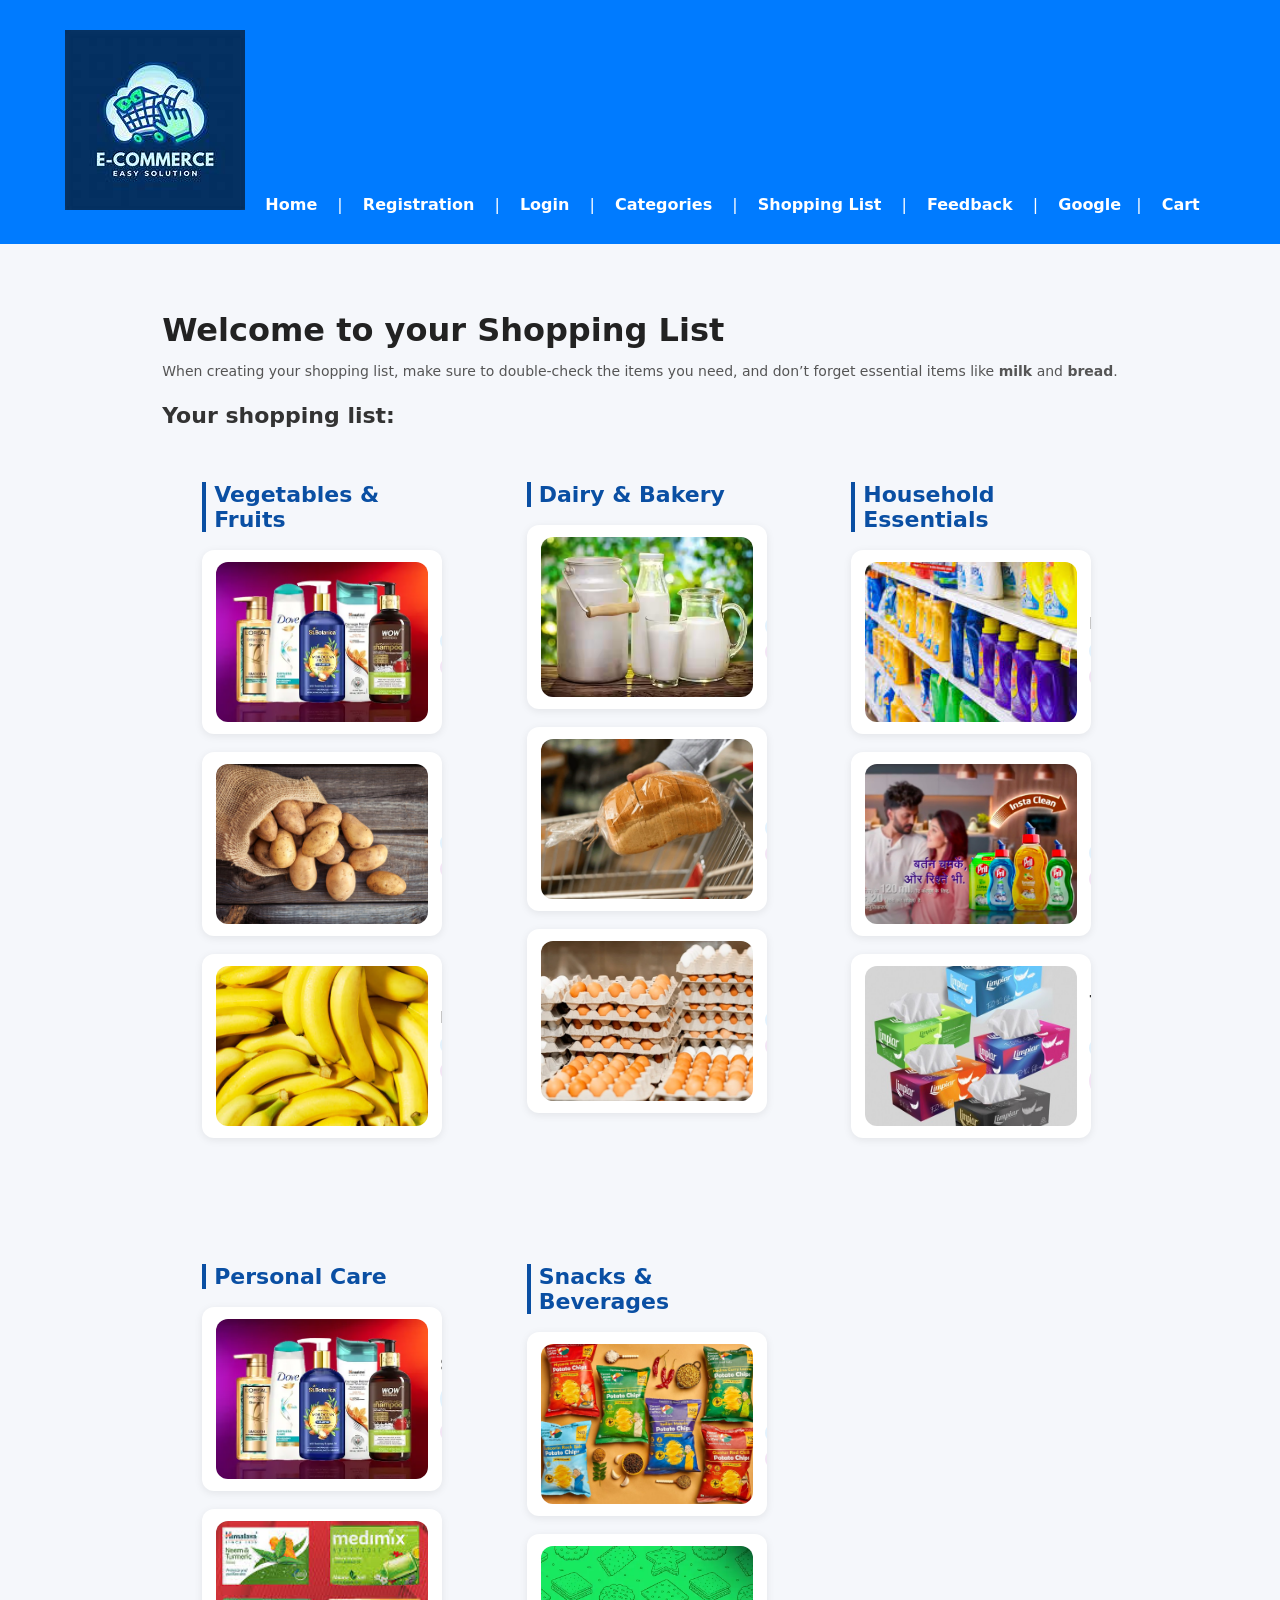
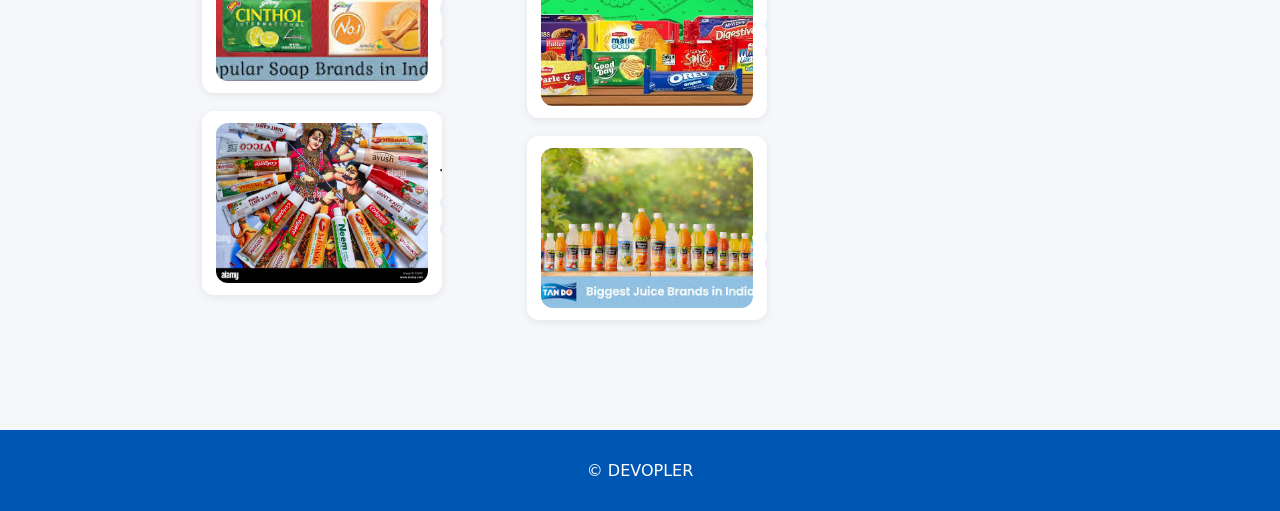
==== index.html @ fee0ef5c "Initial Upload" ====
<!DOCTYPE html>
<html lang="en">
    <head>
        <meta charset="UTF-8" />
        <meta name="viewport" content="width=device-width, initial-scale=1.0" />
        <title>Shopping List App</title>
        <link rel="stylesheet" href="css/color-scheme.css" />
    </head>
    <body>
        <header>
          <div class="header">
            <nav>
                <img src="OIP (12).jpeg" alt="Logo" />
                <a href="index.html">Home</a> |
                <a href="registration.html">Registration</a> |
                <a href="login.html">Login</a> |
                <a href="categories.html">Categories</a> |
                <a href="shopping-list.html">Shopping List</a> |
                <a href="feedback.html">Feedback</a> |
                <a href="https://www.google.com">Google</a>| 
                 <a href="cart.html">Cart</a>
            </nav>
          </div>
        </header>

        

<section class="shopping-home">
  <h1>Welcome to your Shopping List</h1>
  <p class="sub-text">
    When creating your shopping list, make sure to double-check the items you need,
    and don’t forget essential items like <strong>milk</strong> and <strong>bread</strong>.
  </p>

  <h2>Your shopping list:</h2>

  <div class="shopping-grid">

<!-- ====== MAIN SHOPPING HOME ====== -->

  <!-- ====== VEGETABLES & FRUITS ====== -->
  <section class="category-section">
    <h2>Vegetables &amp; Fruits</h2>
    <div class="shopping-grid">

      <article class="item-card">
        <img src="top-dermatologist-recommended_shampoos_for_dry_and_frizzy_hair.webp" alt="Tomatoes" class="item-img">
        <div class="item-info">
          <h3 class="item-name">Tomatoes</h3>
          <p class="item-meta">
            <span class="item-category">Vegetable</span>
            <span class="item-qty">1 kg</span>
          </p>
        </div>
      </article>

      <article class="item-card">
        <img src="360_F_275778955_xxJe5fQvDy5oXbjupdJ162zLwU4sf3kT.jpg" alt="Potatoes" class="item-img">
        <div class="item-info">
          <h3 class="item-name">Potatoes</h3>
          <p class="item-meta">
            <span class="item-category">Vegetable</span>
            <span class="item-qty">2 kg</span>
          </p>
        </div>
      </article>

      <article class="item-card">
        <img src="istockphoto-172876004-612x612.jpg" alt="Bananas" class="item-img">
        <div class="item-info">
          <h3 class="item-name">Bananas</h3>
          <p class="item-meta">
            <span class="item-category">Fruit</span>
            <span class="item-qty">1 dozen</span>
          </p>
        </div>
      </article>

    </div>
  </section>

  <!-- ====== DAIRY & BAKERY ====== -->
  <section class="category-section">
    <h2>Dairy &amp; Bakery</h2>
    <div class="shopping-grid">

      <article class="item-card">
      <img src="default-milk-dairy-4.avif" alt="Milk" class="item-img">
        
        <div class="item-info">
          <h3 class="item-name">Milk (1 L)</h3>
          <p class="item-meta">
            <span class="item-category">Dairy</span>
            <span class="item-qty">1 liter</span>
          </p>
        </div>
      </article>

      <article class="item-card">
        <img src="closeup-supermarket-shopping-trolley-womans-600nw-2356496189.webp" alt="Bread" class="item-img">
        <div class="item-info">
          <h3 class="item-name">Brown Bread</h3>
          <p class="item-meta">
            <span class="item-category">Bakery</span>
            <span class="item-qty">1 loaf</span>
          </p>
        </div>
      </article>

      <article class="item-card">
        <img src="stacked-egg-cartons-filled-white-600nw-2454112913.webp" alt="Eggs" class="item-img">
        <div class="item-info">
          <h3 class="item-name">Eggs</h3>
          <p class="item-meta">
            <span class="item-category">Dairy</span>
            <span class="item-qty">12 pcs</span>
          </p>
        </div>
      </article>

    </div>
  </section>

  <!-- ====== HOUSEHOLD ESSENTIALS ====== -->
  <section class="category-section">
    <h2>Household Essentials</h2>
    <div class="shopping-grid">

      <article class="item-card">
        <img src="download.jpeg" alt="Detergent" class="item-img">
        <div class="item-info">
          <h3 class="item-name">Laundry Detergent</h3>
          <p class="item-meta">
            <span class="item-category">Cleaning</span>
            <span class="item-qty">1 kg</span>
          </p>
        </div>
      </article>

      <article class="item-card">
        <img src="New-Project.jpg" alt="Dish Soap" class="item-img">
        <div class="item-info">
          <h3 class="item-name">Dishwash Liquid</h3>
          <p class="item-meta">
            <span class="item-category">Cleaning</span>
            <span class="item-qty">750 ml</span>
          </p>
        </div>
      </article>

      <article class="item-card">
        <img src="facial-tissue-paper-1648199865-6257264.jpeg" alt="Tissue Paper" class="item-img">
        <div class="item-info">
          <h3 class="item-name">Tissue Paper</h3>
          <p class="item-meta">
            <span class="item-category">Home</span>
            <span class="item-qty">1 pack</span>
          </p>
        </div>
      </article>

    </div>
  </section>

  <!-- ====== PERSONAL CARE ====== -->
  <section class="category-section">
    <h2>Personal Care</h2>
    <div class="shopping-grid">

      <article class="item-card">
        <img src="top-dermatologist-recommended_shampoos_for_dry_and_frizzy_hair.webp" alt="Shampoo" class="item-img">
        <div class="item-info">
          <h3 class="item-name">Shampoo</h3>
          <p class="item-meta">
            <span class="item-category">Hair Care</span>
            <span class="item-qty">250 ml</span>
          </p>
        </div>
      </article>

      <article class="item-card">
        <img src="images.jpeg" alt="Soap" class="item-img">
        <div class="item-info">
          <h3 class="item-name">Bath Soap</h3>
          <p class="item-meta">
            <span class="item-category">Body Care</span>
            <span class="item-qty">3 pcs</span>
          </p>
        </div>
      </article>

      <article class="item-card">
        <img src="various-brands-of-indian-ayurvedic-toothpastes-spread-out-on-a-t-shirt-with-a-hindu-mythological-theme-RYJ93Y.jpg" alt="Toothpaste" class="item-img">
        <div class="item-info">
          <h3 class="item-name">Toothpaste</h3>
          <p class="item-meta">
            <span class="item-category">Oral Care</span>
            <span class="item-qty">1 tube</span>
          </p>
        </div>
      </article>

    </div>
  </section>

  <!-- ====== SNACKS & BEVERAGES ====== -->
  <section class="category-section">
    <h2>Snacks &amp; Beverages</h2>
    <div class="shopping-grid">

      <article class="item-card">
        <img src="WhatsApp_Image_2025-03-13_at_11.57.49_PM.jpg" alt="Chips" class="item-img">
        <div class="item-info">
          <h3 class="item-name">Potato Chips</h3>
          <p class="item-meta">
            <span class="item-category">Snacks</span>
            <span class="item-qty">1 pack</span>
          </p>
        </div>
      </article>

      <article class="item-card">
        <img src="top-biscuit-brands-in-India.webp" alt="Biscuits" class="item-img">
        <div class="item-info">
          <h3 class="item-name">Biscuits</h3>
          <p class="item-meta">
            <span class="item-category">Snacks</span>
            <span class="item-qty">1 pack</span>
          </p>
        </div>
      </article>

      <article class="item-card">
        <img src="download (1).jpeg" alt="Juice" class="item-img">
        <div class="item-info">
          <h3 class="item-name">Orange Juice</h3>
          <p class="item-meta">
            <span class="item-category">Beverage</span>
            <span class="item-qty">1 L</span>
          </p>
        </div>
      </article>

    </div>
  </section>
</section>


        </section>

        <footer>
            <p>&copy; DEVOPLER</p>
        </footer>
    </body>
</html>
---- css/color-scheme.css ----
/* Global Styling */
body {
    font-family: Arial, sans-serif;
    background-color: #f0f8ff;
    /* Alice Blue */
    color: #333333;
    /* Dark Gray for text */
    margin: 0;
    padding: 0;
    min-height: 100vh;
    display: flex;
    flex-direction: column;
}

/* Padding for content directly under body in the section */
body section {
    padding: 20px 40px;
    /* Padding for left and right */
    flex: 1;
    /* Allows the section to take up available space */
}

/* Header Section */
header {
    background-color: #007BFF;
    /* Bright Blue */
    color: white;
    padding: 20px;
    text-align: center;
}

/* Navigation Styling */
nav {
    margin: 10px 0;
    text-align: center;
}

nav a {
    color: white;
    margin: 0 15px;
    text-decoration: none;
    font-weight: bold;
}

/* Table Styling */
table {
    width: 100%;
    border-collapse: collapse;
}

th {
    background-color: #0056b3;
    /* Darker Blue */
    /* color: white; */
    padding: 10px;
    /* text-align: left; */
}

td {
       /* TODO 3: Add 10px of space inside each table cell */
       border: 1px solid #ddd;
}

th {
    background-color: #0056b3;  
    padding: 12px 15px;      

    /* TODO 4 - Add white text for better contrast */

    /* TODO 5 - Align header text to the left */
 
     /* TODO 6 - Make the text bold */
  
    }


/* Alternating Row Colors */
tr:nth-child(even) {
    background-color: #e9f1fb;
    /* Light Blue */
}

tr:nth-child(odd) {
    background-color: #f0f8ff;
    /* Alice Blue */
}

/* Button Styling */
.button {
    background-color: #00d1ff;
    /* Light Blue */
    color: white;
    border: none;
    padding: 10px 20px;
    text-align: center;
    text-decoration: none;
    display: inline-block;
    font-size: 16px;
    margin: 4px 2px;
    cursor: pointer;
    border-radius: 5px;
}

.button:hover {
    background-color: #007BFF;
    /* Darker Blue on hover */
}

/* Call to Action Button */
.cta {
    background-color: #ffd700;
    /* Golden Yellow */
    color: #333333;
}

/* Footer Section */
footer {
    background-color: #0056b3;
    /* Dark Blue */
    color: white;
    text-align: center;
    padding: 15px 0;
    position: relative;
    width: 100%;
    bottom: 0;
} 
/* Shopping home layout */
.shopping-home {
  max-width: 1000px;
  margin: 40px auto;
  padding: 0 20px 60px;
  font-family: system-ui, -apple-system, BlinkMacSystemFont, "Segoe UI", sans-serif;
}

.shopping-home h1 {
  font-size: 32px;
  margin-bottom: 8px;
  color: #222;
}

.shopping-home .sub-text {
  font-size: 14px;
  color: #555;
  margin-bottom: 24px;
}

.shopping-home h2 {
  font-size: 22px;
  margin-bottom: 16px;
  color: #333;
}

/* Grid for cards */
.shopping-grid {
  display: grid;
  grid-template-columns: repeat(auto-fit, minmax(260px, 1fr));
  gap: 16px;
}

/* Item card with image */
.item-card {
  display: flex;
  align-items: center;
  gap: 12px;
  padding: 12px 14px;
  border-radius: 10px;
  background: #ffffff;
  box-shadow: 0 2px 8px rgba(0, 0, 0, 0.06);
  .image1{
    width:100px;
    height: 100px;
  }
}

/* Image style */
.item-img {
  width: 70px;
  height: 70px;
  border-radius: 12px;
  object-fit: cover;
  flex-shrink: 0;
}

/* Text info */
.item-info {
  display: flex;
  flex-direction: column;
  gap: 4px;
}

.item-name {
  font-size: 16px;
  margin: 0;
  color: #222;
}

.item-meta {
  margin: 0;
  display: flex;
  flex-wrap: wrap;
  gap: 6px;
  font-size: 12px;
}

/* Category badge */
.item-category {
  padding: 3px 8px;
  border-radius: 999px;
  background: #e3f2fd;
  color: #1565c0;
  text-transform: uppercase;
  letter-spacing: 0.05em;
}

/* Quantity badge */
.item-qty {
  padding: 3px 8px;
  border-radius: 999px;
  background: #f3e5f5;
  color: #6a1b9a;
}

/* Mobile tweaks */
@media (max-width: 600px) {
  .shopping-home {
    margin-top: 24px;
  }
}
 /* ==== GLOBAL ==== */
body {
  margin: 0px;
  font-family: system-ui, "Segoe UI", sans-serif;
  background: #fafafa;
  color: #222;
}

/* ==== NAVBAR ==== */
.navbar {
  background: #0a4fa3;
  color: #fff;
  display: flex;
  justify-content: space-between;
  align-items: center;
  padding: 14px 24px;
}

.navbar h1 {
  font-size: 22px;
  margin: 0;
}

.navbar nav a {
  color: #fff;
  text-decoration: none;
  margin: 0 10px;
  font-size: 14px;
}

.navbar nav a:hover {
  text-decoration: underline;
}

/* ==== HERO ==== */
.hero {
  background: linear-gradient(to right, #0a4fa3, #1b74c4);
  color: white;
  text-align: center;
  padding: 50px 20px;
}

.hero h2 {
  font-size: 30px;
  margin-bottom: 10px;
}

/* ==== MAIN SECTIONS ==== */
.shopping-home {
  max-width: 1200px;
  margin: 40px auto;
  padding: 0 20px;
}

.category-section {
  margin-bottom: 50px;
}

.category-section h2 {
  font-size: 22px;
  color: #0a4fa3;
  border-left: 4px solid #0a4fa3;
  padding-left: 8px;
  margin-bottom: 18px;
}

/* ==== PRODUCT GRID ==== */
.shopping-grid {
  display: grid;
  grid-template-columns: repeat(auto-fit, minmax(240px, 1fr));
  gap: 18px;
}

.item-card {
  background: #fff;
  border-radius: 12px;
  overflow: hidden;
  box-shadow: 0 2px 8px rgba(0,0,0,0.08);
  text-align: center;
  transition: transform 0.2s ease, box-shadow 0.2s ease;
}

.item-card:hover {
  transform: translateY(-6px);
  box-shadow: 0 4px 14px rgba(0,0,0,0.12);
}

.item-card img {
  width: 100%;
  height: 160px;
  object-fit: cover;
}

.item-card h3 {
  margin: 10px 0 4px;
  font-size: 16px;
  color: #333;
}

.item-card p {
  font-weight: 600;
  color: #0a4fa3;
  margin-bottom: 12px;
}

/* ==== FOOTER ==== */
.footer {
  background: #0a4fa3;
  color: #fff;
  text-align: center;
  padding: 14px 0;
  font-size: 14px;
}

@media (max-width: 600px) {
  .navbar {
    flex-direction: column;
  }
  .navbar nav {
    margin-top: 10px;
  }
  .hero h2 {
    font-size: 24px;
  }
}
 
/* Form Specific Styles */ 
/* GLOBAL */
* {
  box-sizing: border-box;
}

body {
  margin: 0;
  font-family: system-ui, -apple-system, "Segoe UI", sans-serif;
  background: #f5f7fb;
  color: #222;
}

/* NAVBAR */
.navbar {
  background: #0a4fa3;
  color: #fff;
  display: flex;
  justify-content: space-between;
  align-items: center;
  padding: 12px 24px;
}

.logo {
  font-weight: 700;
  font-size: 20px;
}

.navbar nav a {
  color: #e34444;
  text-decoration: none;
  margin-left: 14px;
  font-size: 14px;
}

.navbar nav a:hover {
  text-decoration: underline;
}

/* HERO */
.hero {
  background: linear-gradient(to right, #0a4fa3, #1e88e5);
  color: #fff;
  text-align: center;
  padding: 40px 20px;
}

.hero h1 {
  margin: 0 0 10px;
  font-size: 28px;
}

.hero p {
  margin: 0;
  font-size: 14px;
}

/* CATALOGUE LAYOUT */
.catalogue {
  max-width: 1100px;
  margin: 30px auto 50px;
  padding: 0 20px 20px;
}

/* CATEGORY BLOCKS */
.category {
  background: #673232;
  margin-bottom: 18px;
  border-radius: 10px;
  padding: 14px 16px 10px;
  box-shadow: 0 2px 8px rgba(132, 9, 9, 0.04);
  border-left: 4px solid #0a4fa3;
}

.category h2 {
  margin: 0 0 8px;
  font-size: 18px;
  color: #0a4fa3;
}

/* ITEM LISTS */
.item-list {
  list-style: none;
  margin: 0;
  padding-left: 0;
  display: grid;
  grid-template-columns: repeat(auto-fit, minmax(220px, 1fr));
  gap: 4px 18px;
  font-size: 14px;
}

.item-list li {
  padding: 3px 0;
}

/* FOOTER */
.footer {
  background: #0a4fa3;
  color: #fff;
  text-align: center;
  padding: 10px 0;
  font-size: 13px;
}

/* RESPONSIVE */
@media (max-width: 600px) {
  .navbar {
    flex-direction: column;
    align-items: flex-start;
  }

  .navbar nav {
    margin-top: 6px;
  }

  .hero h1 {
    font-size: 22px;
  }

  .item-list {
    grid-template-columns: 1fr;
  }
} 

/* Styling for form containers */ 
.categories {
  max-width: 900px;
  margin: 40px auto 60px;
  padding: 0 20px;
  font-family: system-ui, "Segoe UI", sans-serif;
}

.categories h2 {
  font-size: 24px;
  margin-bottom: 16px;
  color: #0a4fa3;
}

/* Table styling */
.category-table {
  width: 100%;
  border-collapse: collapse;
  background: #ffffff;
  box-shadow: 0 2px 8px rgba(0, 0, 0, 0.05);
}

.category-table th,
.category-table td {
  padding: 10px 12px;
  border-bottom: 1px solid #e5e5e5;
  font-size: 14px;
  text-align: left;
}

.category-table th {
  background: #0a4fa3;
  color: #ffffff;
  font-weight: 600;
  position: sticky;
  top: 0;
}

.category-table tbody tr:nth-child(even) {
  background: #f7f9fc;
}

.category-table tbody tr:hover {
  background: #e9f2ff;
}

.image1{
    width:10px;
    height: 100px;
}
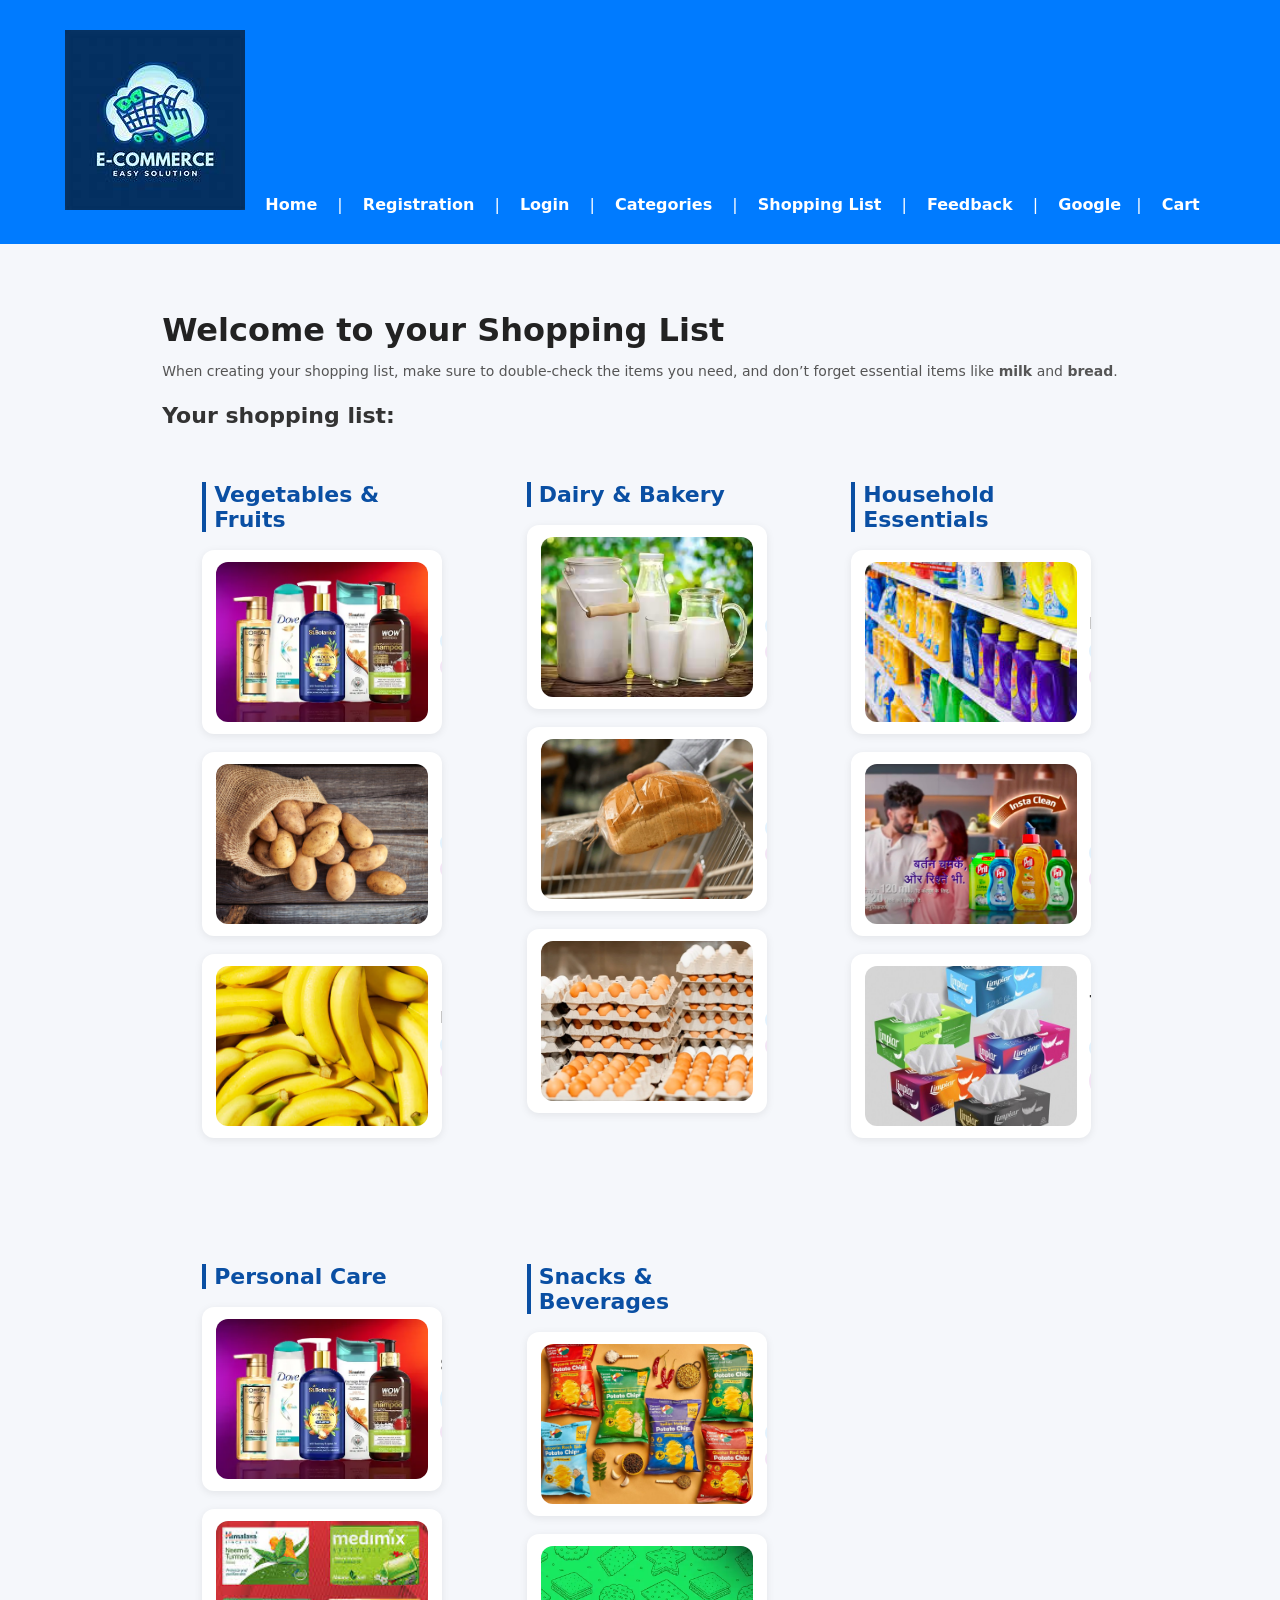
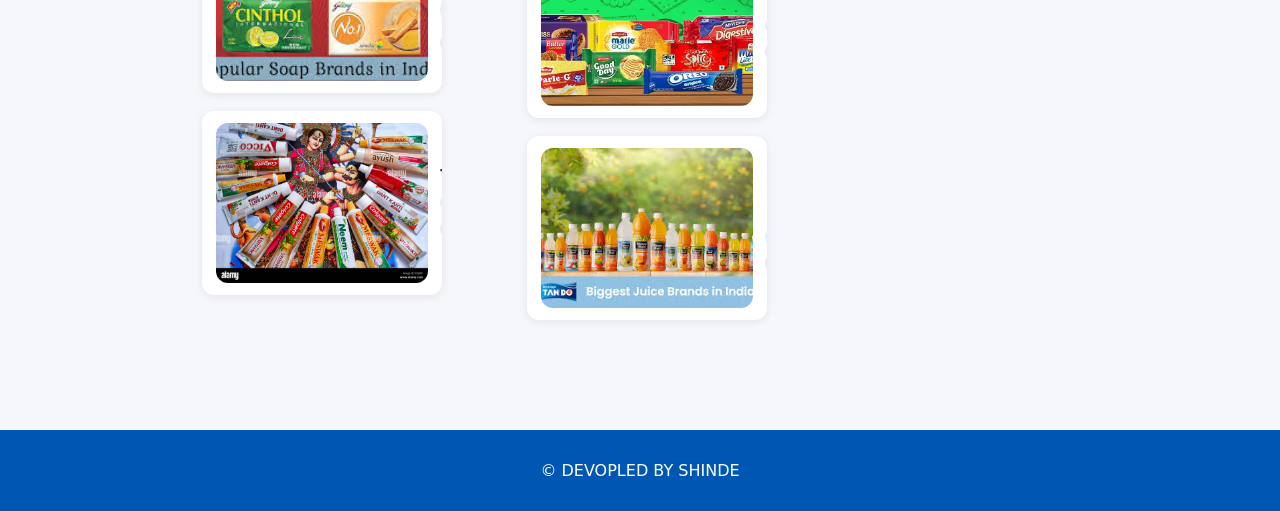
==== commit 06a5f444: "updating the footer  my name The HTML structure of the shopping list app has been updated, including" ====
--- a/index.html
+++ b/index.html
@@ -249,7 +249,7 @@
         </section>
 
         <footer>
-            <p>&copy; DEVOPLER</p>
+            <p>&copy; DEVOPLED BY SHINDE </p>
         </footer>
     </body>
 </html>
